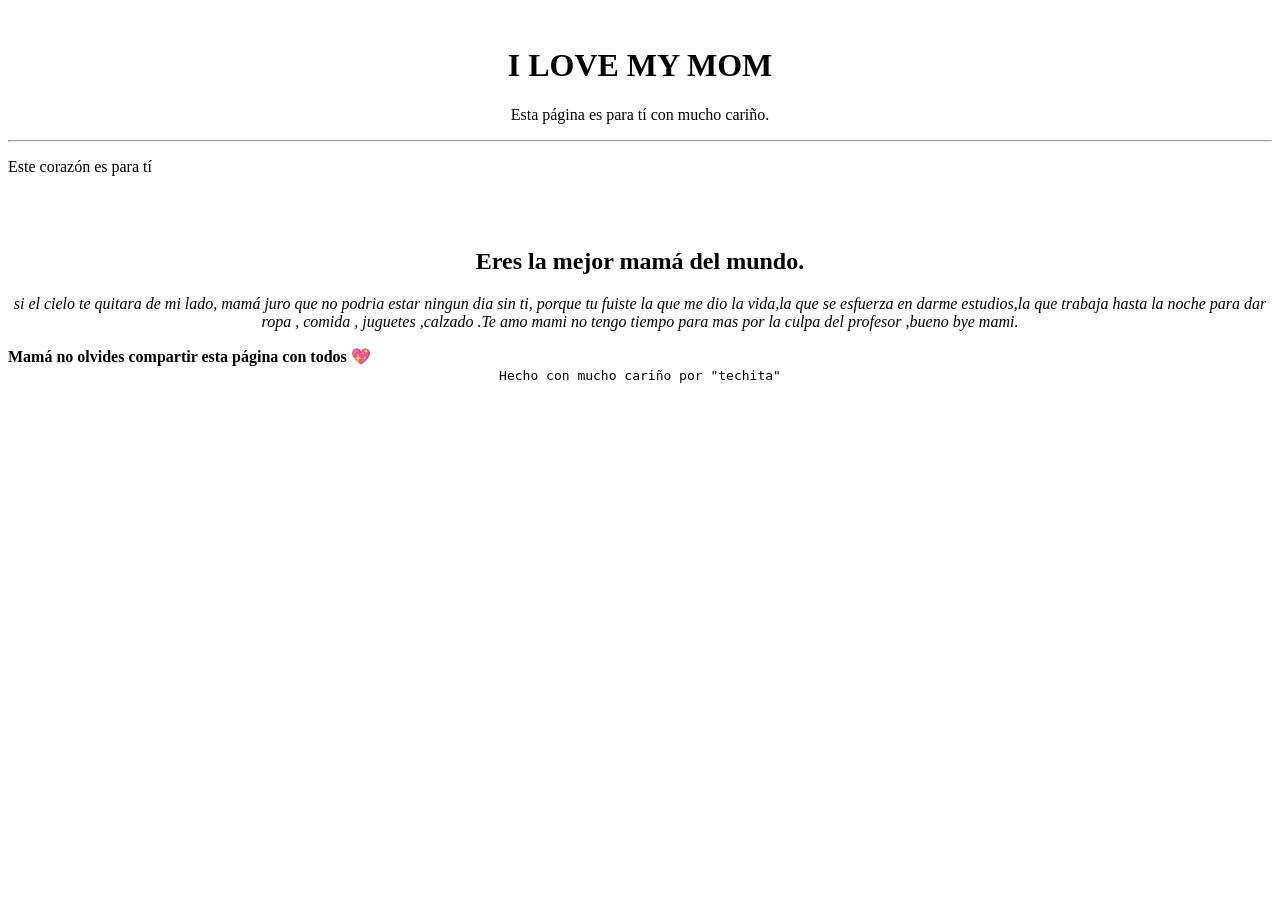
==== docs/index.html @ ab73f8cb "1" ====
<!DOCTYPE html>
<html lang="en">
<head>
  <meta charset="UTF-8">
  <meta name="viewport" content="width=device-width, initial-scale=1.0">
  <title>💕 sandy  💕</title>
</head>
<body>
  <header>
    <div style="width: 100%; text-align: center;">
      <img width="200px" src="https://tse2.mm.bing.net/th/id/OIP.tnbT38kGY3yY0z0gsshfdAAAAA?rs=1&pid=ImgDetMain&o=7&rm=3" alt="">
    </div>
    <h1 style="text-align: center;">
    I LOVE MY MOM
    </h1>
    <p style="text-align: center;">
      Esta página es para tí con mucho cariño.
    </p>
    <hr>
  </header>
  <main>
    <p>

      Este corazón es para tí
      
    </p>
    <br>
    <div style="width: 100%; text-align: center;">
      <img style="width: 100%; max-width: 400px;" src="https://tse1.mm.bing.net/th/id/OIP.IkLHC3bJBGNPCFRtoQX-lgHaGB?rs=1&pid=ImgDetMain&o=7&rm=3" alt="">
    </div>
    <h2 style="text-align: center;">

      Eres la mejor mamá del mundo.

      </h2>
    <p style="text-align: center;">
      <em>
        
        si el cielo te quitara de mi lado, mamá juro que no podria estar ningun dia sin ti, porque tu fuiste la que me dio la vida,la que se esfuerza en darme estudios,la que trabaja hasta la noche para dar ropa , comida , juguetes ,calzado .Te amo mami no tengo tiempo para mas por la culpa del profesor ,bueno bye mami.

      </em>
    </p>
    <strong>
      Mamá no olvides compartir esta página con todos 💖
    </strong>
  </main>
  <footer  style="text-align: center;">
    <code>

      Hecho con mucho cariño por "techita"

    </code>
  </footer>
</body>
</html>
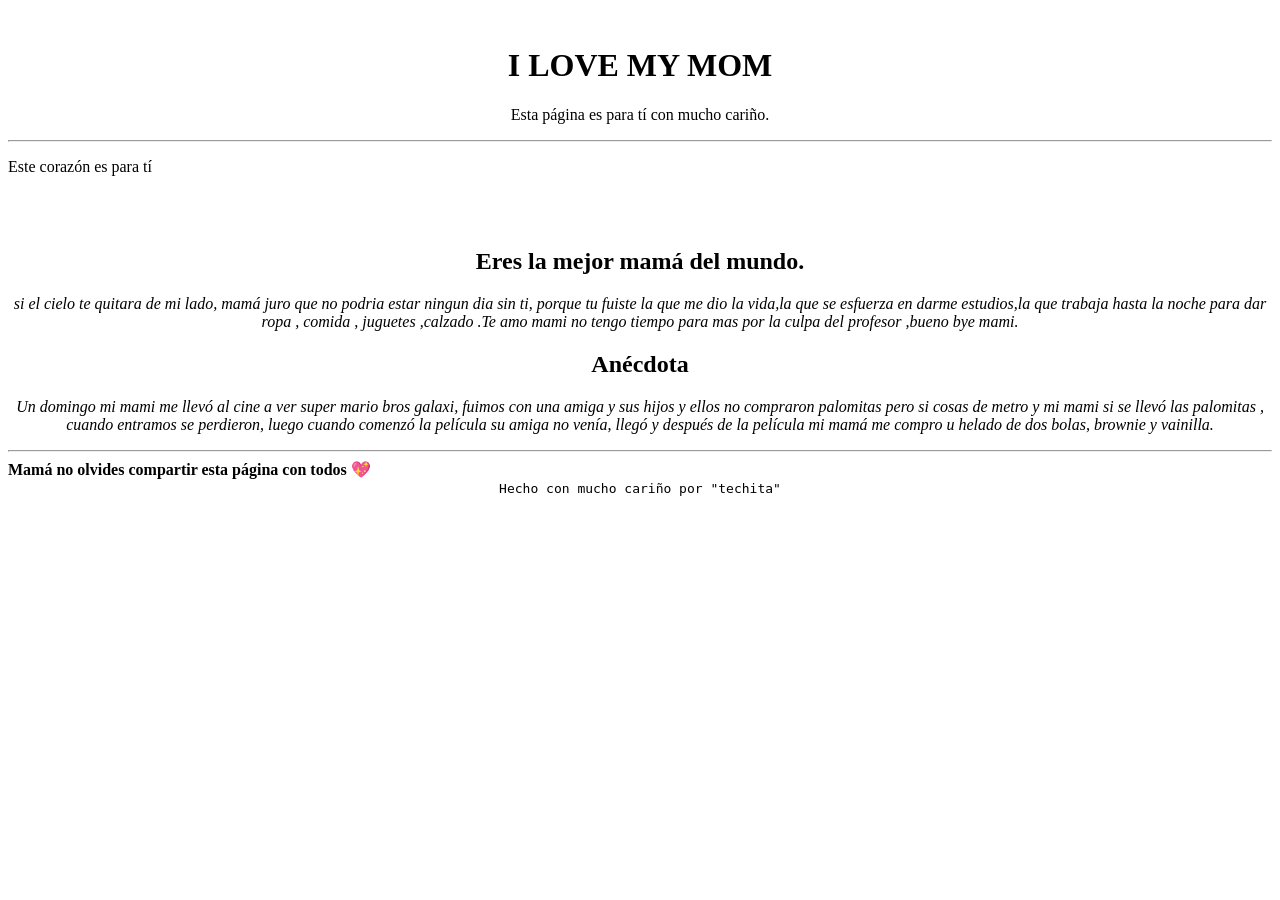
==== commit 23263c29: "." ====
--- a/docs/index.html
+++ b/docs/index.html
@@ -40,6 +40,20 @@
 
       </em>
     </p>
+    <h2 style="text-align: center;">
+
+      Anécdota
+
+      </h2>
+    <p style="text-align: center;">
+      <em>
+        
+        Un domingo mi mami me llevó al cine a ver super mario bros galaxi, fuimos con una amiga y sus hijos y ellos no compraron palomitas pero si cosas de metro y mi mami si se llevó las palomitas , cuando entramos se perdieron, luego cuando comenzó la película su amiga no venía, llegó y después de la película mi mamá me compro u helado de dos bolas, brownie y vainilla.
+
+      </em>
+    </p>
+    <hr>
+
     <strong>
       Mamá no olvides compartir esta página con todos 💖
     </strong>
